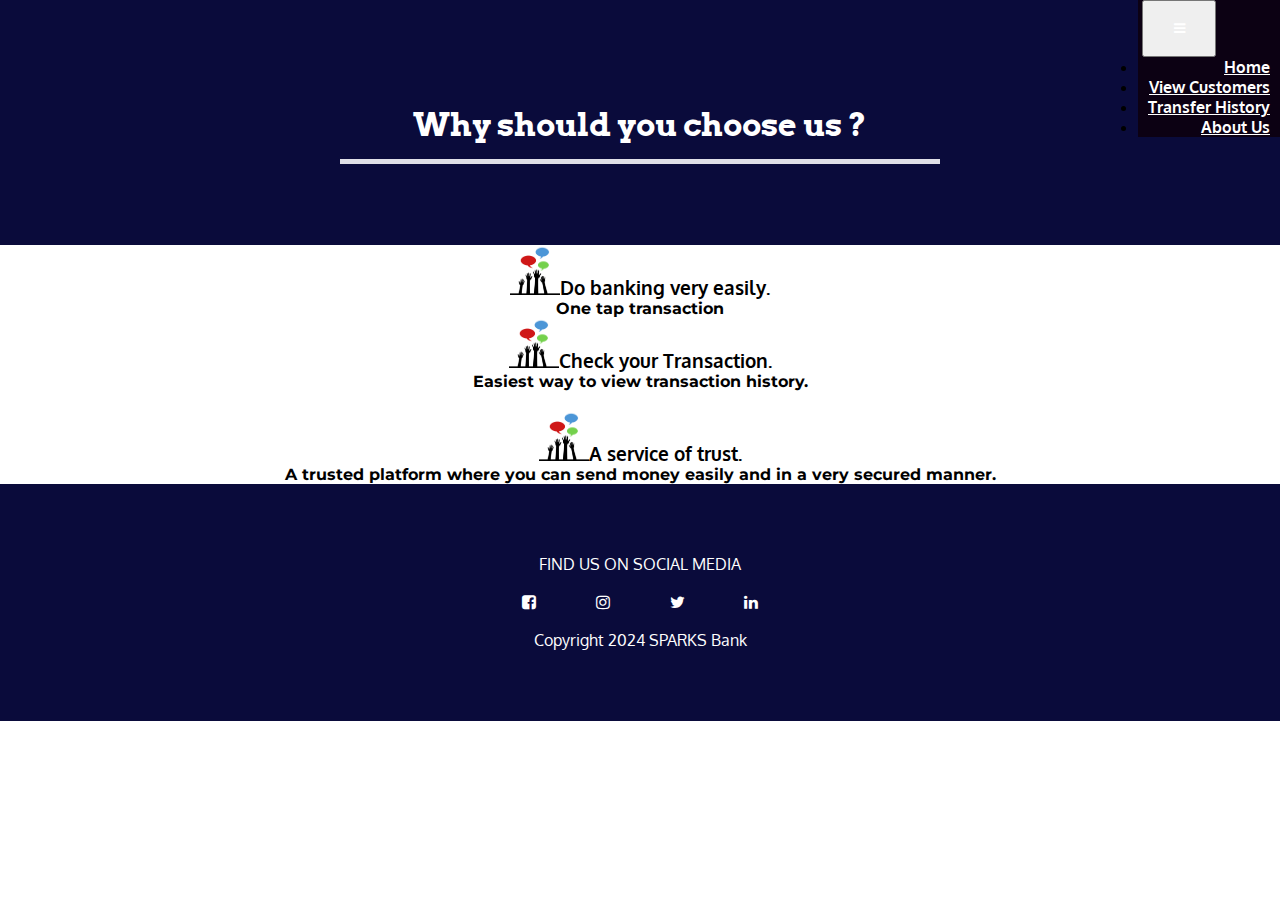
==== bank.html @ 9159681b "Update bank.html" ====
<html>
<head>
<title>Bank Info</title>
<link rel="stylesheet" href="style.css" >
<!-- CSS -->
<link rel="stylesheet" 
href="https://cdn.jsdelivr.net/npm/bootstrap@4.5.3/dist/css/bootstrap.min.css" integrity="sha384-TX8t27EcRE3e/ihU7zmQxVncDAy5uIKz4rEkgIXeMed4M0jlfIDPvg6uqKI2xXr2" crossorigin="anonymous">
<script src="https://code.jquery.com/jquery-3.5.1.slim.min.js" integrity="sha384-DfXdz2htPH0lsSSs5nCTpuj/zy4C+OGpamoFVy38MVBnE+IbbVYUew+OrCXaRkfj" crossorigin="anonymous"></script>
<script src="https://cdn.jsdelivr.net/npm/bootstrap@4.5.3/dist/js/bootstrap.bundle.min.js" integrity="sha384-ho+j7jyWK8fNQe+A12Hb8AhRq26LrZ/JpcUGGOn+Y7RsweNrtN/tE3MoK7ZeZDyx" crossorigin="anonymous"></script>
 <!-- Google fonts -->
  <link href="https://fonts.googleapis.com/css2?family=Ubuntu&display=swap" rel="stylesheet">
  <link href="https://fonts.googleapis.com/css2?family=Montserrat:ital,wght@1,300&display=swap" rel="stylesheet">
  <link href="https://fonts.googleapis.com/css2?family=Oxygen:wght@300;400;700&display=swap" rel="stylesheet"
          type='text/css'>
  <link href="https://fonts.googleapis.com/css2?family=Arvo:ital,wght@1,700&display=swap" rel="stylesheet">
  <link href="https://fonts.googleapis.com/css2?family=Montserrat:ital,wght@1,200&display=swap" rel="stylesheet">

</head>
<body>
<section id="nav-bar">
<nav class="navbar navbar-expand-lg navbar-light">
  <a class="navbar-brand" href="#"><img src=""></a>
  <button class="navbar-toggler" type="button" data-toggle="collapse" data-target="#navbarNav" aria-controls="navbarNav" aria-expanded="false" aria-label="Toggle navigation">
    <i class="fa fa-bars"="true"></i>
  </button>
  <div class="collapse navbar-collapse" id="navbarNavDropdown">
              <ul class="navbar-nav">
                <li class="nav-item">
                 <!-- <a class="nav-link text-white" href="/">Home <span class="sr-only">(current)</span></a>-->
				  <a class="nav-link" href="index.html">Home</a>
                </li>
                <li class="nav-item">
                  <a class="nav-link" href="customer.html">View Customers </a>
                 </li>
                 </li>
                <li class="nav-item">
                  <a class="nav-link" href="customer.html">Transfer History</a>
                </li>
   
                <li class="nav-item">
                  <a class="nav-link" href="bank.html">About Us<span class="sr-only">(current)</span></a>
      </li>
	  </ul>
  </div>
</nav>
</section>
<!----------------------------------------->

<section id="action" class="coloured-section">
    <h1 class="title">Why should you choose us ?</h1>
  </section>
  <section id="features1" class="white-section">
        <div class="row text-center">
          <div class="feature-boxes col-lg-4 col-md-6">
            <h3 class="feature-title">
              <img src="logo for website.png" width="50px" height="50px">Do banking very easily.</h3>
            <p>One tap transaction</p>
          </div>
          <div class="feature-boxes col-lg-4 col-md-6">
            <h3 class="feature-title"><img src="logo for website.png" width="50px" height="50px">Check your Transaction.</h3>
            <p>Easiest way to view transaction history.</p><br>
          </div>
          <div class="feature-boxes col-lg-4 col-md-6">
            <h3 class="feature-title"><img src="logo for website.png" width="50px" height="50px">A service of trust.</h3>
            <p>A trusted platform where you can send money easily and in a very secured manner.</p>
          </div>
    </div>
    </section>
    
    <!---Action -->
    <footer id="footer" class="coloured-section">
      <p>FIND US ON SOCIAL MEDIA</p>
    <link rel="stylesheet" href="https://cdnjs.cloudflare.com/ajax/libs/font-awesome/4.7.0/css/font-awesome.min.css">
        <i class="social-icon fa fa-facebook-square"aria-hidden></i>
        <i class="social-icon fa fa-instagram" aria-hidden="true"></i>
      <i class="social-icon fa fa-twitter" aria-hidden="true"></i>
        <i class="social-icon fa fa-linkedin" aria-hidden="true"></i>
        <p>Copyright 2024 SPARKS Bank </p>
      </footer>
    </body>
    </html>
---- style.css ----
*{
	margin:0;
	padding:0;
}
body
{
	font-family:'Oxygen',sans-serif;
}
#nav-bar
{
	background-color:#0c0113;
	position:static;
	top:0;
	z-index:10;
	float: right;
}
.nav-link:hover{
    background-color:blue;
}
.nav-link {
	font-family:'Oxygen',sans-serif;

	
}
.navbar
{
	
    padding: 0 !important;
}
navbar-brand img
{
	height:40px;
	padding-left:20px;
}
.navbar-nav li
{
	padding: 0 10px;
}
.navbar-nav li a
{
color:#fff !important;
font-weight:600;
float:right;
text-align:left;
}
.fa-bars
{
	color:#fff;
	font-size:30p !important;
}
.navbar-toggler
{
	outline:none !important;
}
/*---banner section--*/
#main
{
	text-align: center;
	font-weight: bold ;

background-color:#0a0b3b;
color:#fff;
padding-top:5%;	
}
.container h1 {
	font-family: 'Arvo', serif;
}
.container img{ 
	padding-bottom: 10px;
}

/*---service section---*/
#features1
{
	text-align:center;
	font-family:'Oxygen',sans-serif;
	
}
 #features
 {
     text-align: center;
	 font-family:'Oxygen',sans-serif;
	 padding: 10% 15%; background-image:url("./IMG_15022021_130857_\(1600_x_600_pixel\).jpg");
	
 }
 .features1 h3
{
	text-shadow: royalblue;
	padding:5px;
	margin-top:25px;
	text-transform:uppercase;
	font-family:'Oxygen',sans-serif;
}
#features1 p{
	font-family: 'Montserrat', sans-serif;
	text-align:center;
	text-shadow: royalblue;
	font-weight: bold;
}

.features h3
{
	padding:5px;
	margin-top:25px;
	text-transform:uppercase;
	font-family:'Oxygen',sans-serif;
}
.title::before
{
	font-family: 'Arvo', serif;
	content:'';
	background:#dfdfe7;
	height:5px;
	width:600px;
	margin-left:auto;
	margin-right:auto;
	display:block;
	transform:translatey(63px);
}
.title::after
{
	font-family: 'Arvo', serif;
	content:'';
	background:#e9e9ee;
	height:10px;
	width:50px;
	margin-left:auto;
	margin-right:auto;
    margin-bottom:40px;
	transform:translatey(8px);
}
#features .btn-primary
{
	box-shadow:none;
	padding:10px 25px;
	border:none;
	align-content: center;
	background-image:linear-gradient(to right,#a517ba,#5f1782)
}
/* Action*/
  #action{
    background-color:#0a0b3b;
    padding: 7.5% 15%;
    text-align: center;
	font-family: 'Arvo', serif;
    line-height: 1.5;
    color: #fff;
  }
  .main{
    font-size: 3rem;
    line-height: 1.5;
    padding: 10px 0px;
  }
.fa {
  padding: 20px;
  font-size: 30px;
  width: 30px;
  text-align: center;
  text-decoration: none;
  border-radius: 50%;
}

/* footer */
#footer{
	font-family:'Oxygen',sans-serif;
	background-color:#0a0b3b;
    color:#fff;
    padding: 5.5% 25%;
    text-align: center;
}
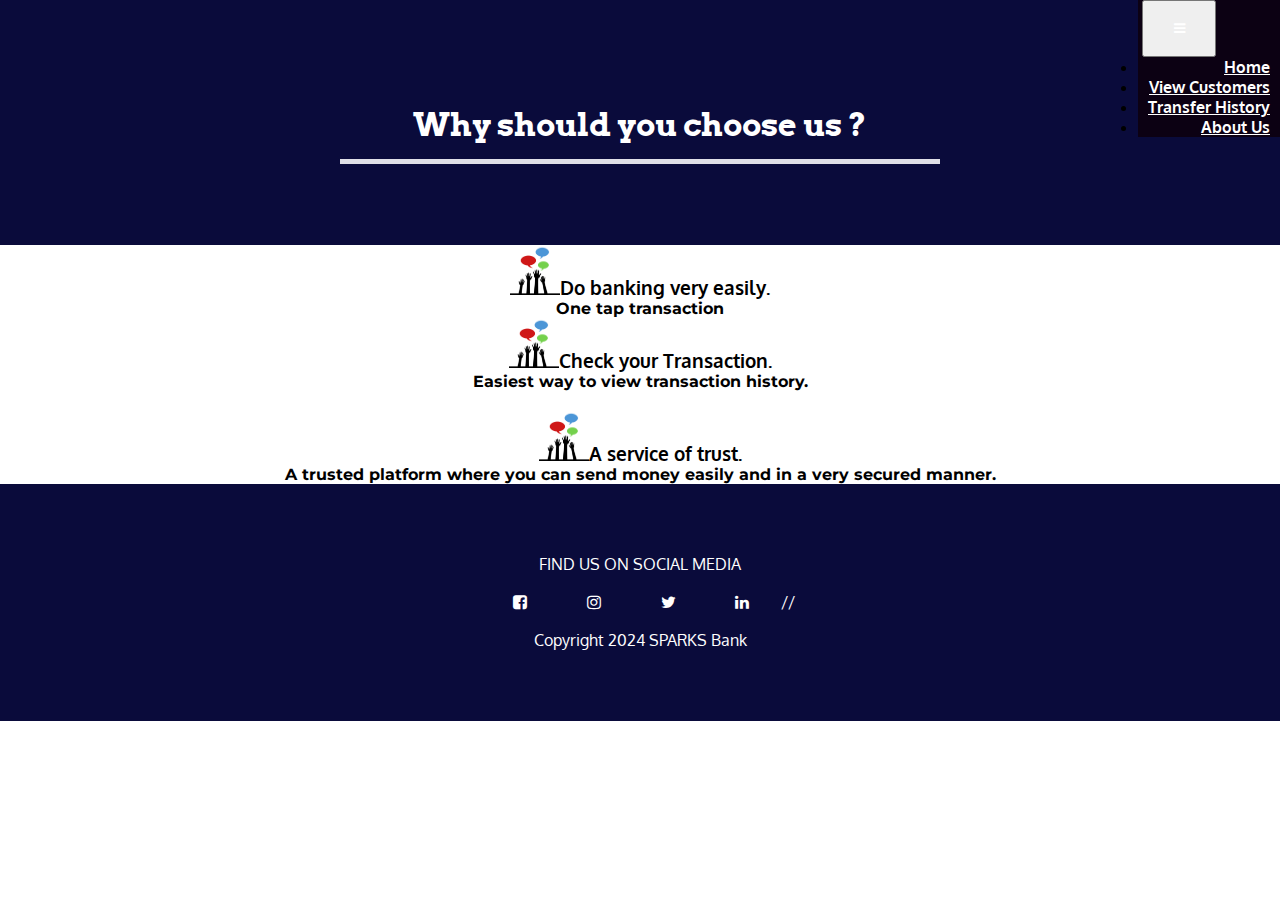
==== commit 33f39ba8: "Update bank.html" ====
--- a/bank.html
+++ b/bank.html
@@ -75,7 +75,7 @@
         <i class="social-icon fa fa-instagram" aria-hidden="true"></i>
       <i class="social-icon fa fa-twitter" aria-hidden="true"></i>
         <i class="social-icon fa fa-linkedin" aria-hidden="true"></i>
-        <p>Copyright 2024 SPARKS Bank </p>
+       // <p>Copyright 2024 SPARKS Bank </p>
       </footer>
     </body>
     </html>
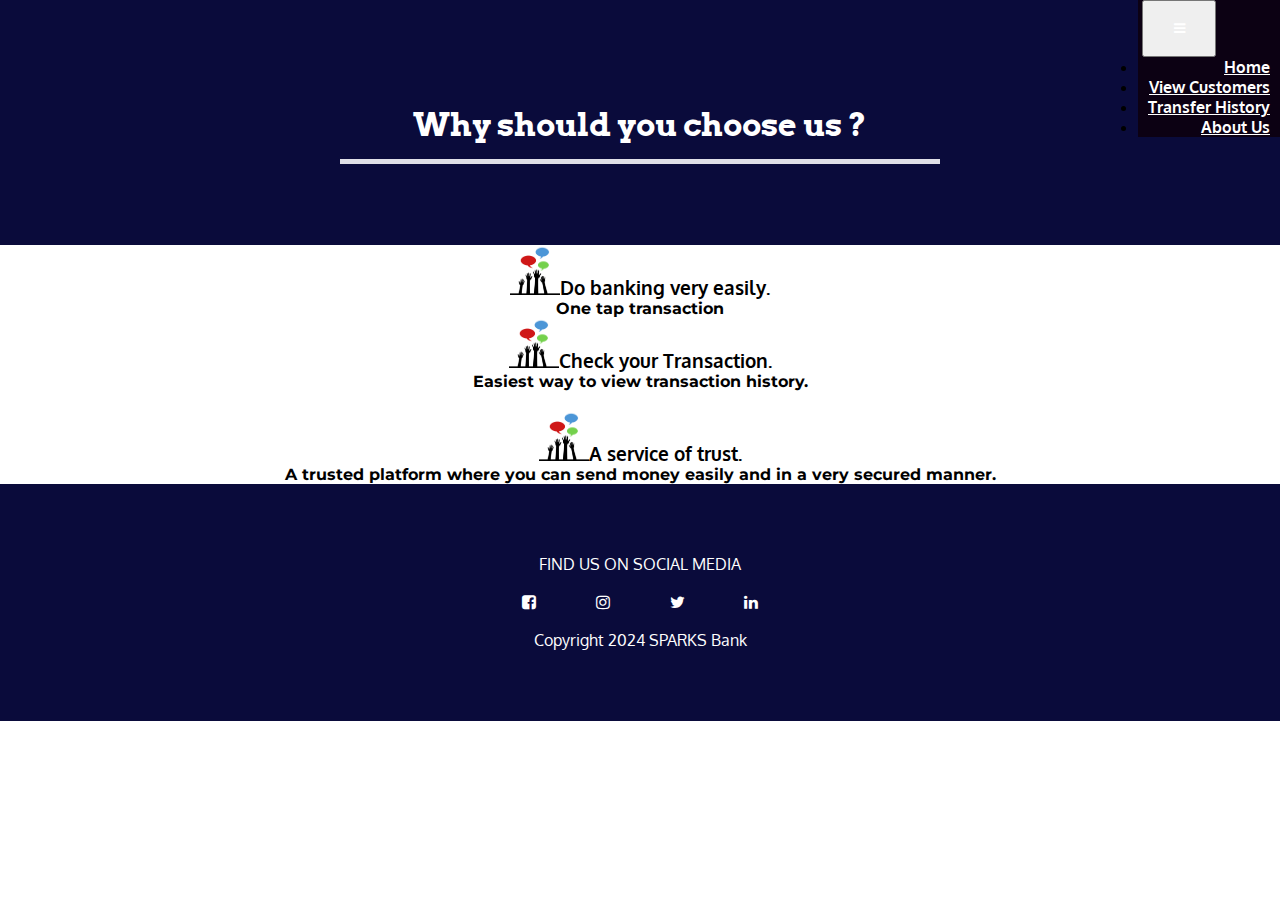
==== commit 72e3cec2: "Update bank.html" ====
--- a/bank.html
+++ b/bank.html
@@ -75,7 +75,7 @@
         <i class="social-icon fa fa-instagram" aria-hidden="true"></i>
       <i class="social-icon fa fa-twitter" aria-hidden="true"></i>
         <i class="social-icon fa fa-linkedin" aria-hidden="true"></i>
-       // <p>Copyright 2024 SPARKS Bank </p>
+        <p>Copyright 2024 SPARKS Bank </p>
       </footer>
     </body>
     </html>
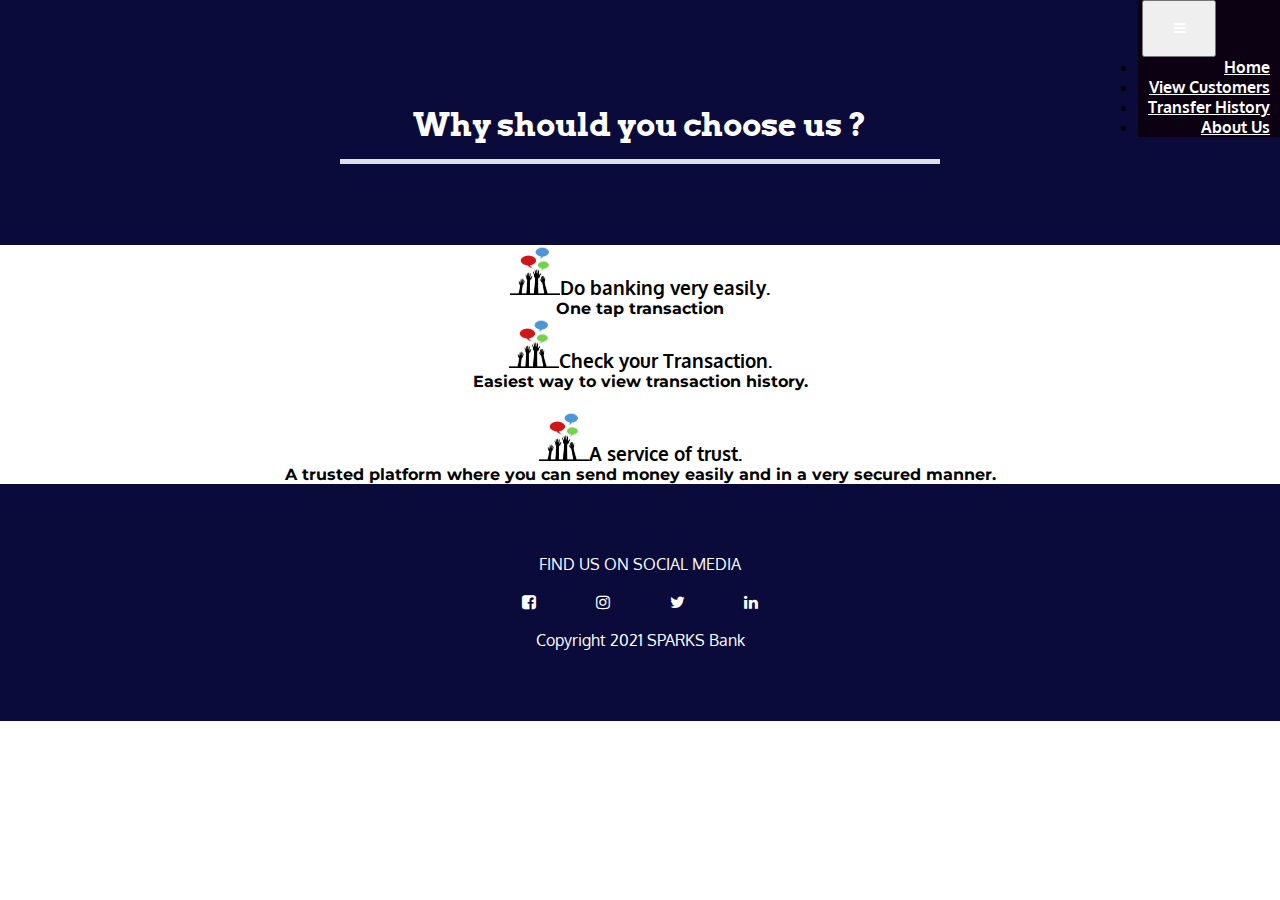
==== commit 1e09eacd: "Update bank.html" ====
--- a/bank.html
+++ b/bank.html
@@ -75,7 +75,7 @@
         <i class="social-icon fa fa-instagram" aria-hidden="true"></i>
       <i class="social-icon fa fa-twitter" aria-hidden="true"></i>
         <i class="social-icon fa fa-linkedin" aria-hidden="true"></i>
-        <p>Copyright 2024 SPARKS Bank </p>
+        <p>Copyright 2021 SPARKS Bank </p>
       </footer>
     </body>
     </html>
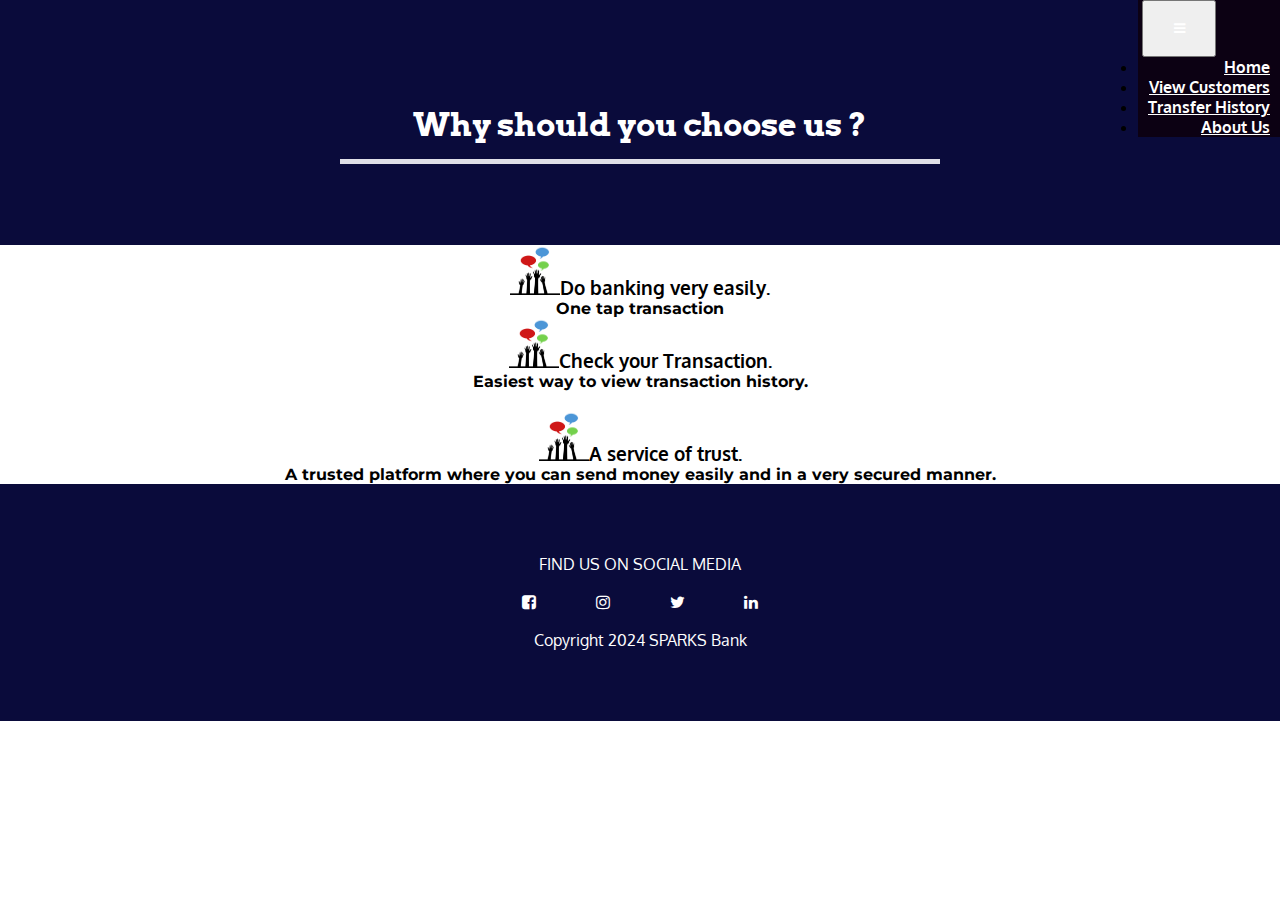
==== commit 0563009f: "Update bank.html" ====
--- a/bank.html
+++ b/bank.html
@@ -75,7 +75,7 @@
         <i class="social-icon fa fa-instagram" aria-hidden="true"></i>
       <i class="social-icon fa fa-twitter" aria-hidden="true"></i>
         <i class="social-icon fa fa-linkedin" aria-hidden="true"></i>
-        <p>Copyright 2021 SPARKS Bank </p>
+        <p>Copyright 2024 SPARKS Bank </p>
       </footer>
     </body>
     </html>
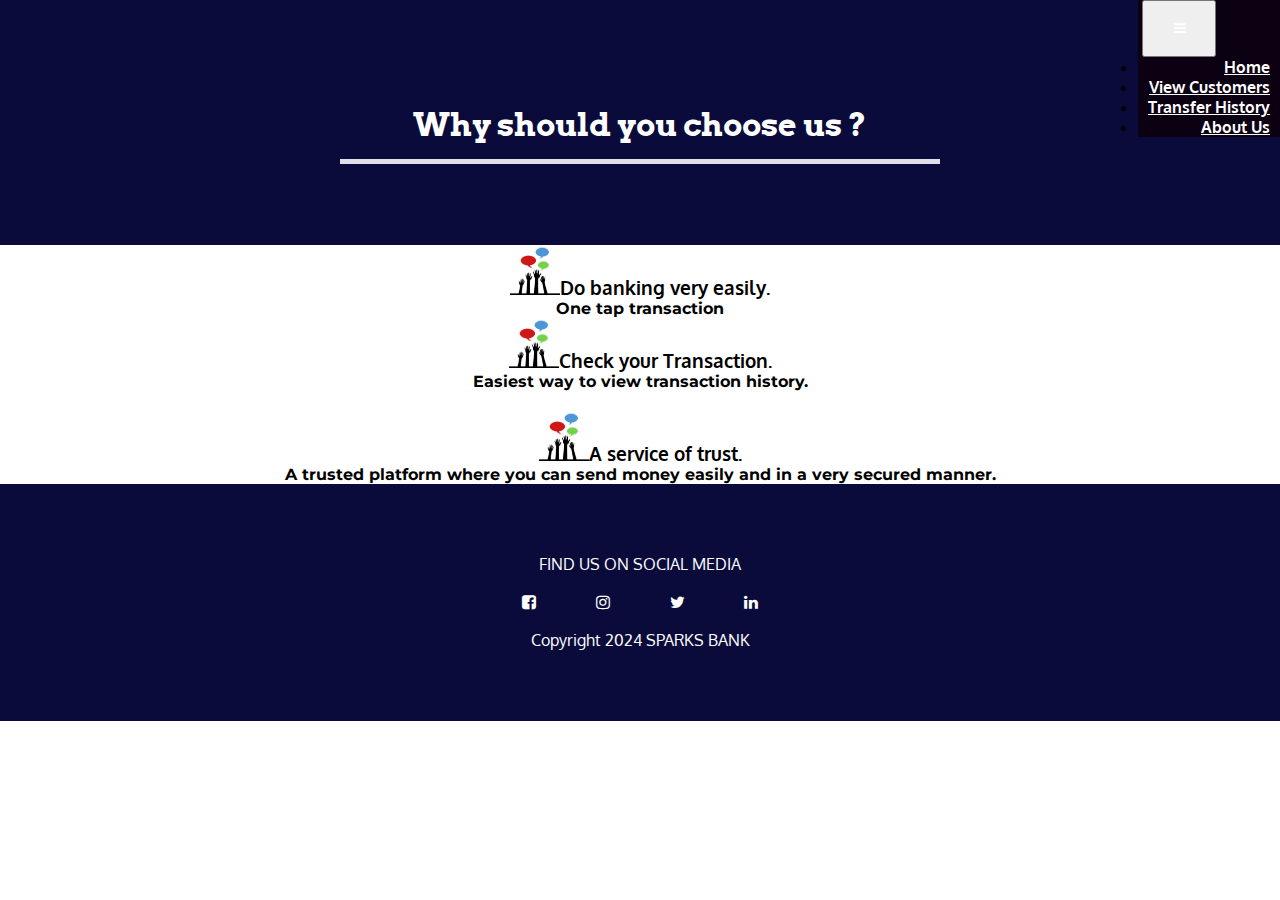
==== commit 65c7446f: "Update bank.html" ====
--- a/bank.html
+++ b/bank.html
@@ -75,7 +75,7 @@
         <i class="social-icon fa fa-instagram" aria-hidden="true"></i>
       <i class="social-icon fa fa-twitter" aria-hidden="true"></i>
         <i class="social-icon fa fa-linkedin" aria-hidden="true"></i>
-        <p>Copyright 2024 SPARKS Bank </p>
+        <p>Copyright 2024 SPARKS BANK </p>
       </footer>
     </body>
     </html>
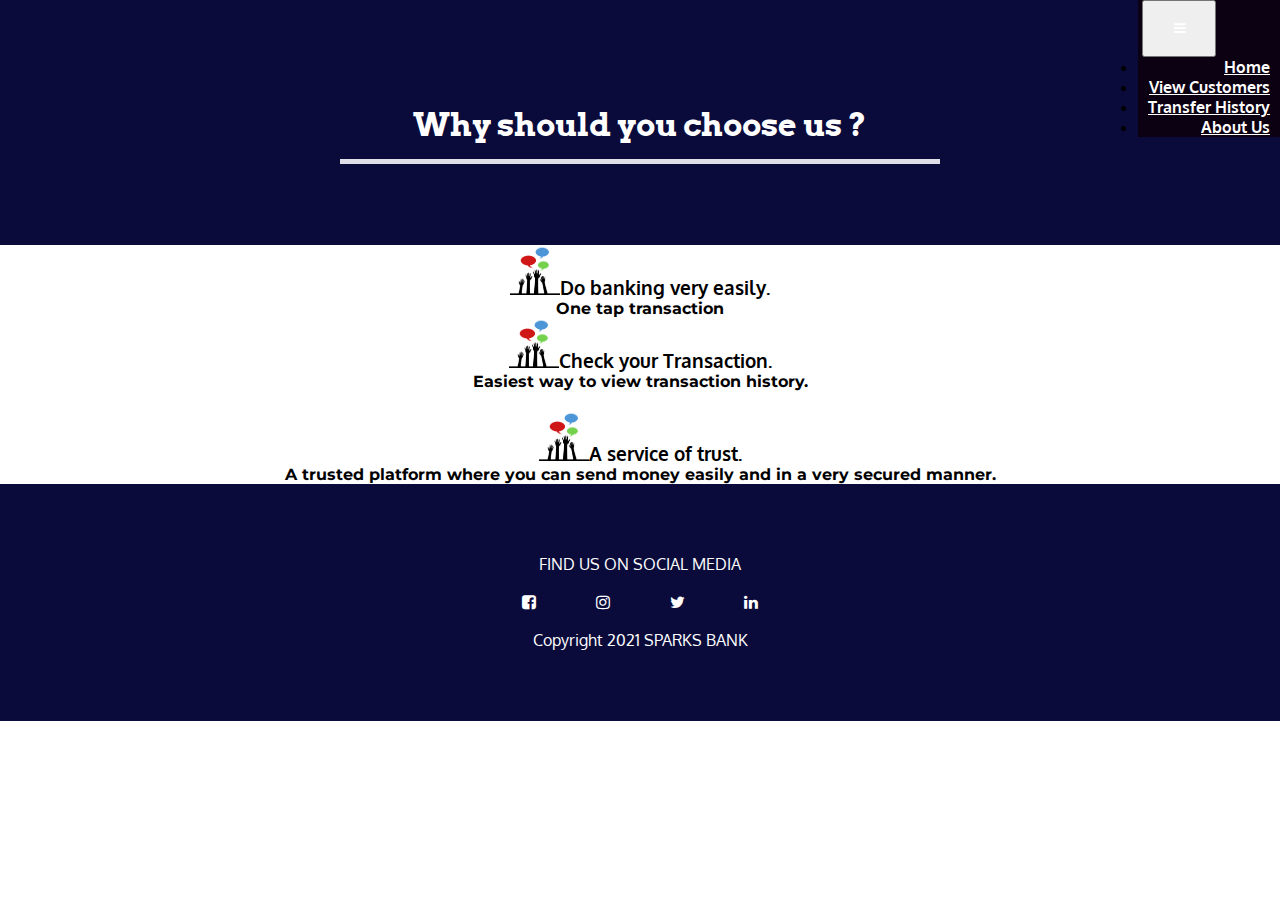
==== commit 158b9244: "Update bank.html" ====
--- a/bank.html
+++ b/bank.html
@@ -75,7 +75,7 @@
         <i class="social-icon fa fa-instagram" aria-hidden="true"></i>
       <i class="social-icon fa fa-twitter" aria-hidden="true"></i>
         <i class="social-icon fa fa-linkedin" aria-hidden="true"></i>
-        <p>Copyright 2024 SPARKS BANK </p>
+        <p>Copyright 2021 SPARKS BANK </p>
       </footer>
     </body>
     </html>
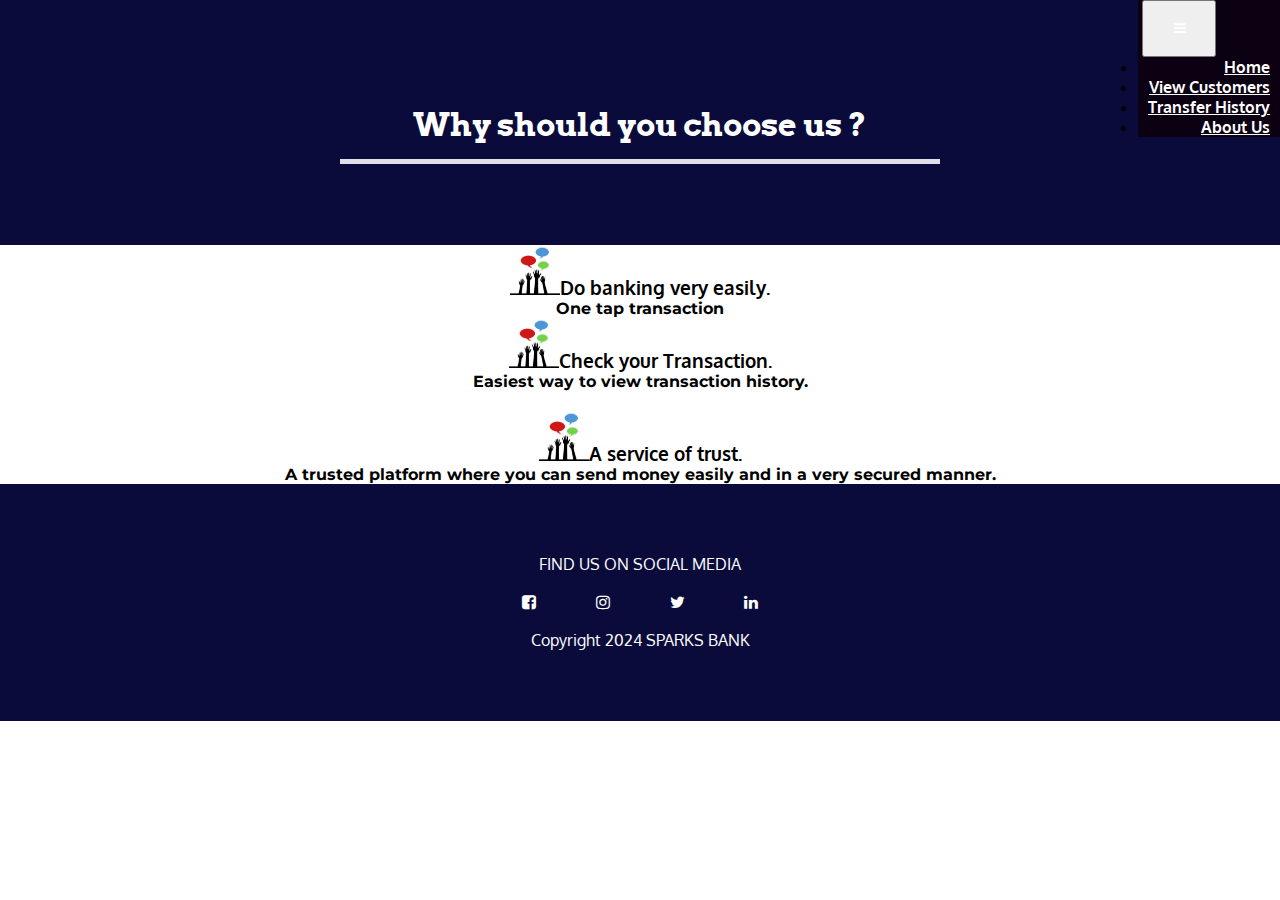
==== commit 51036dc3: "Update bank.html" ====
--- a/bank.html
+++ b/bank.html
@@ -75,7 +75,7 @@
         <i class="social-icon fa fa-instagram" aria-hidden="true"></i>
       <i class="social-icon fa fa-twitter" aria-hidden="true"></i>
         <i class="social-icon fa fa-linkedin" aria-hidden="true"></i>
-        <p>Copyright 2021 SPARKS BANK </p>
+        <p>Copyright 2024 SPARKS BANK </p>
       </footer>
     </body>
     </html>
